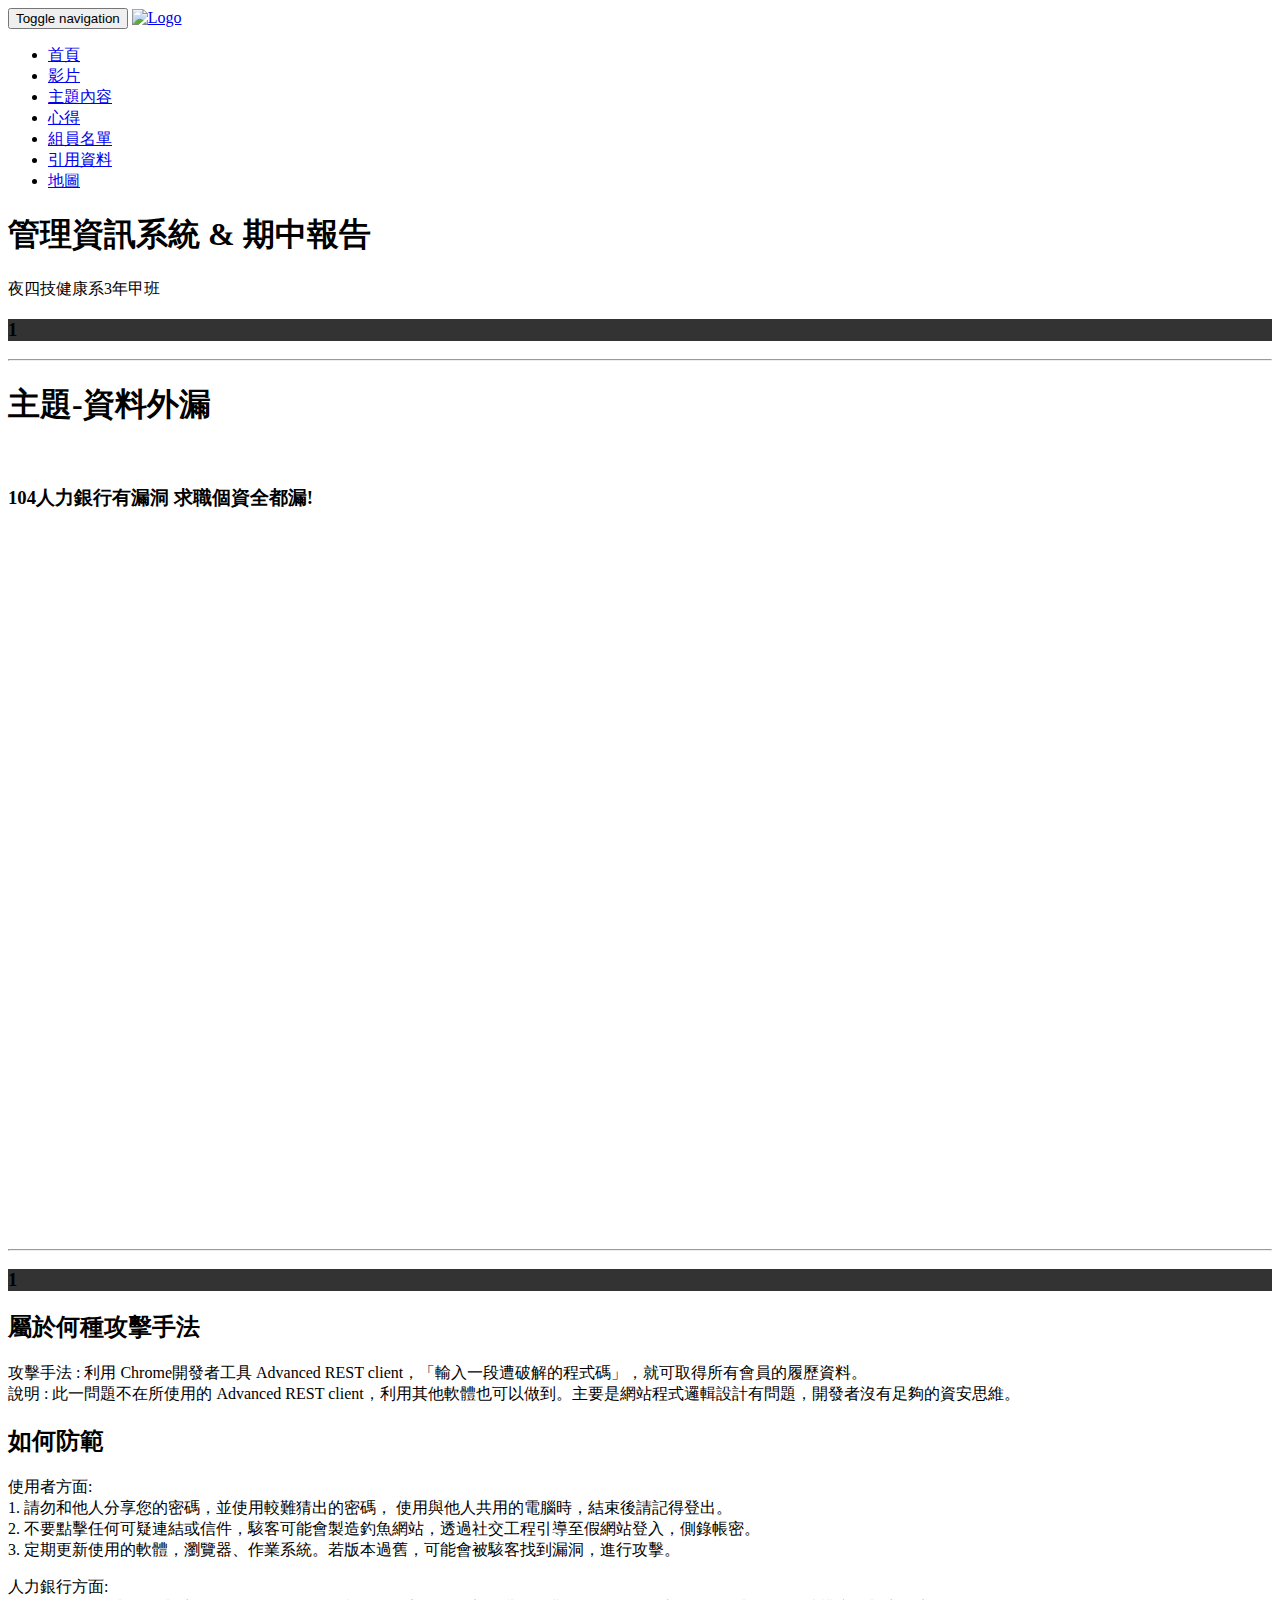
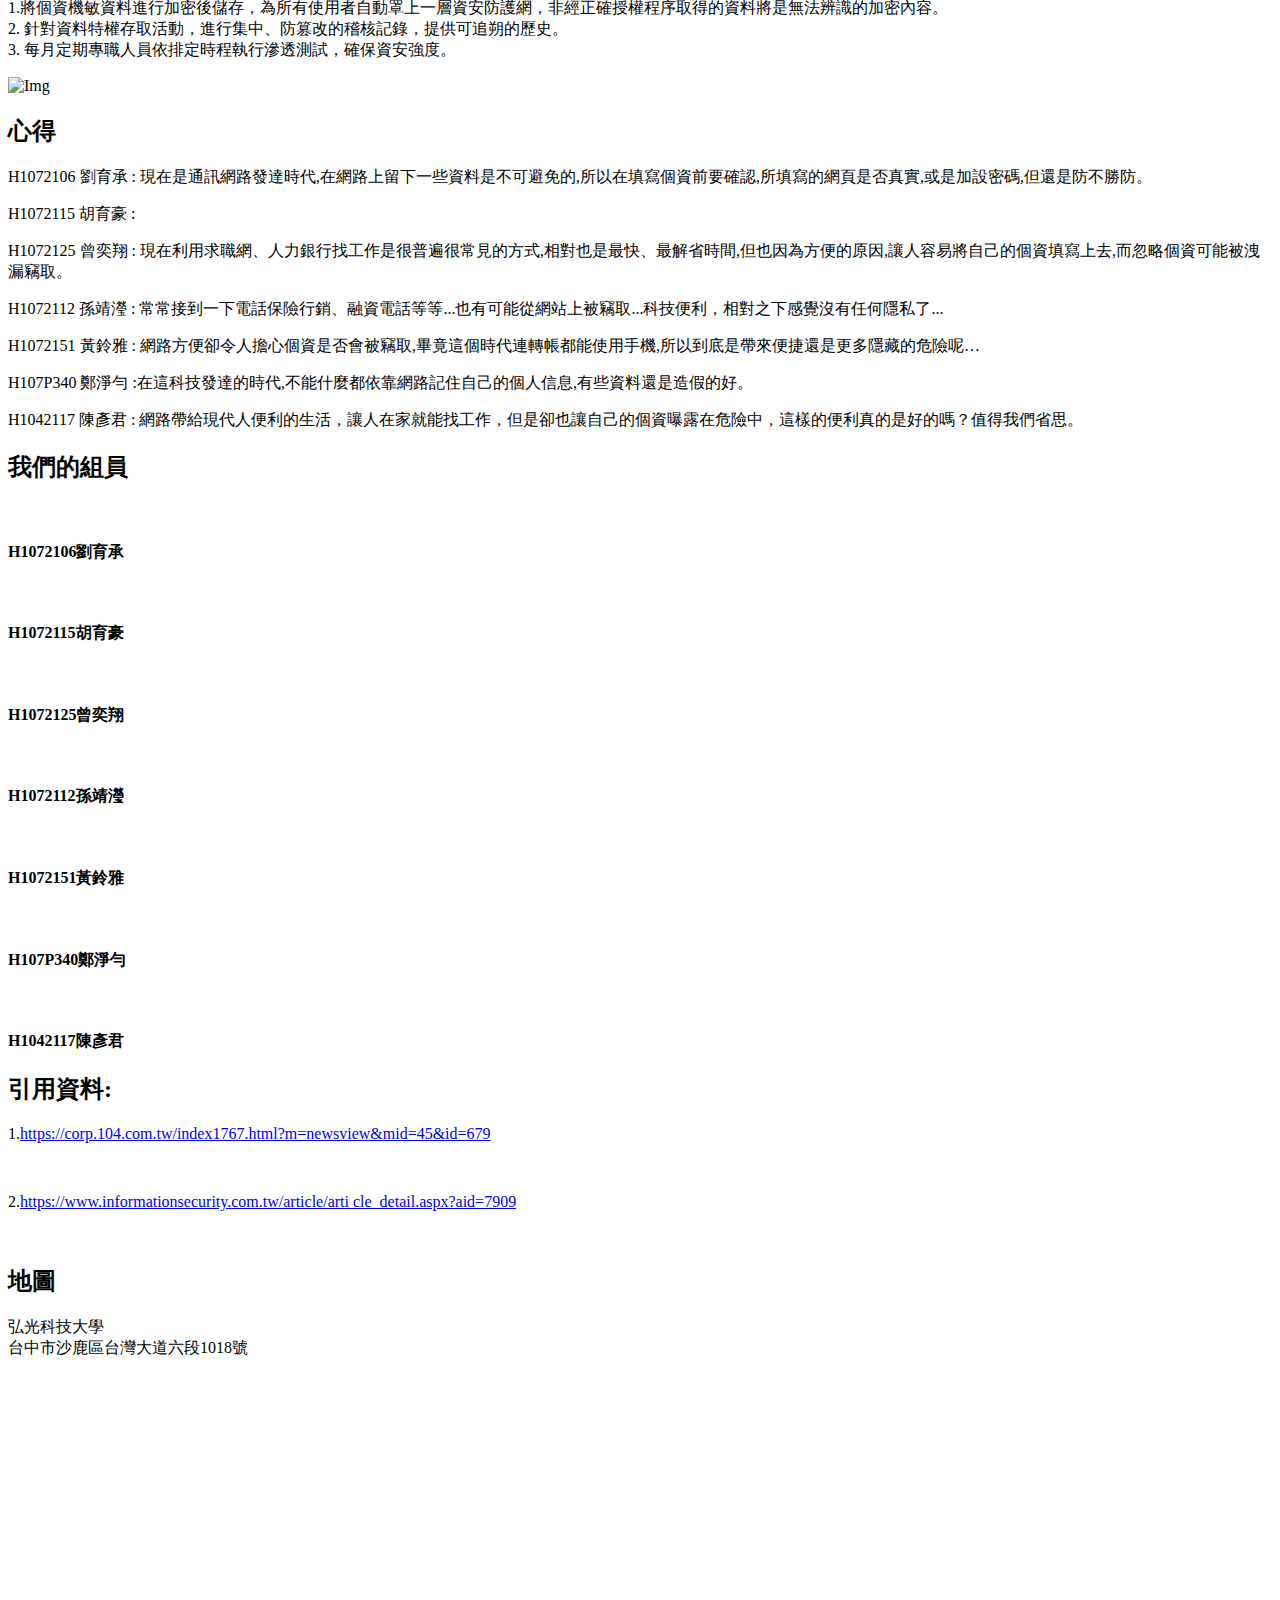
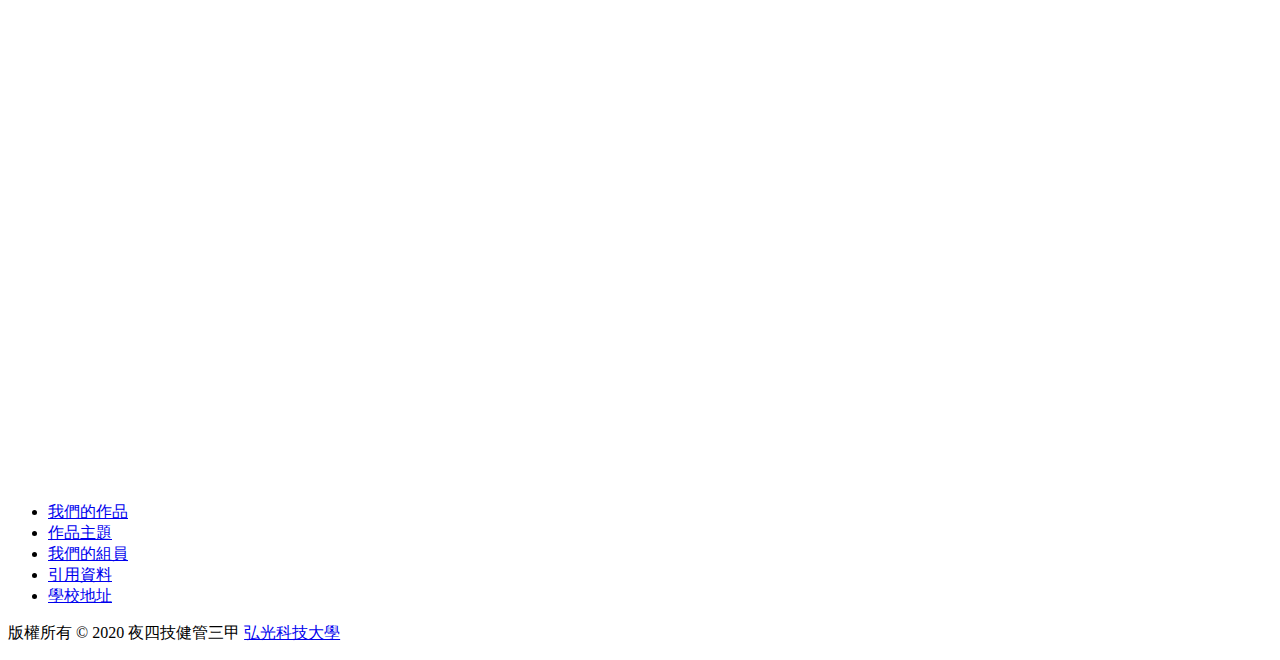
==== index.html @ 8eb3d5ef "Add files via upload" ====
<!DOCTYPE html>
<html class="no-js">
<head>
  <meta charset="utf-8">
  <meta http-equiv="X-UA-Compatible" content="IE=edge">
  <title>Design Agency free bootstrap template by Gridgum</title>
  <meta name="description" content="">
  <meta name="viewport" content="width=device-width, initial-scale=1">
  <link rel="stylesheet" href="css/owl.carousel.css">
  <link rel="stylesheet" href="css/ionicons.min.css">
  <link rel="stylesheet" href="css/bootstrap.min.css">
  <link rel="stylesheet" href="css/font-awesome.min.css">
  <link rel="stylesheet" href="css/style.css">
  <link rel="stylesheet" href="css/animate.css">
  <link rel="stylesheet" href="css/responsive.css">
  <script src="js/vendor/modernizr-2.6.2.min.js"></script>
  <script src="http://ajax.googleapis.com/ajax/libs/jquery/1.10.2/jquery.min.js"></script>
  <script>window.jQuery || document.write('<script src="js/vendor/jquery-1.10.2.min.js"><\/script>')</script>
  <script src="js/bootstrap.min.js"></script>
  <script src="http://cdnjs.cloudflare.com/ajax/libs/jquery-easing/1.3/jquery.easing.min.js"></script>
  <script src="js/owl.carousel.min.js"></script>
  <script src="js/plugins.js"></script>
  <script src="js/min/waypoints.min.js"></script>
  <script src="js/jquery.counterup.js"></script>

  <!-- Google Map -->
  <script src="https://maps.googleapis.com/maps/api/js"></script>
  <script src="js/google-map-init.js"></script>


  <script src="js/main.js"></script>


</head>
<body id="page-top">



<!-- Header Start -->
<header>
  <div class="container">
    <div class="row">
      <div class="col-md-12">
        <!-- header Nav Start -->
        <nav class="navbar navbar-default navbar-fixed-top navbar-design">
            <div class="container">
                  <div class="container-fluid">
                    <!-- Brand and toggle get grouped for better mobile display -->
                    <div class="navbar-header">
                      <button type="button" class="navbar-toggle collapsed" data-toggle="collapse" data-target="#bs-example-navbar-collapse-1">
                        <span class="sr-only">Toggle navigation</span>
                        <span class="icon-bar"></span>
                        <span class="icon-bar"></span>
                        <span class="icon-bar"></span>
                      </button>
                      <a class="navbar-brand" href="index.html">
                        <img src="img/logo.jpg" alt="Logo">
                      </a>
                    </div>
                    <!-- Collect the nav links, forms, and other content for toggling -->
                    <div class="collapse navbar-collapse" id="bs-example-navbar-collapse-1">
                      <ul class="nav navbar-nav navbar-right">
                          <li><a class="page-scroll" href="#page-top">首頁</a></li>
                        <li><a class="page-scroll" href="#testimonial">影片</a></li>
                        <li><a class="page-scroll" href="#intro">主題內容</a></li>
                        <li><a class="page-scroll" href="#feature">心得</a></li>
                        <li><a class="page-scroll" href="#service">組員名單</a></li>
                        <li><a class="page-scroll" href="#call-to-action">引用資料</a></li>
                        <li><a class="page-scroll" href="#testimonil">地圖</a></li>
                      </ul>
                    </div><!-- /.navbar-collapse -->
                  </div><!-- /.container-fluid -->
            </div>
        </nav>
      </div>
    </div>
  </div>
</header><!-- header close -->

<!-- Slider Start -->
<section id="slider">
  <div class="container">
    <div class="row">
      <div class="col-md-10 col-md-offset-2">
        <div class="block">
          <h1 class="animated fadeInUp">管理資訊系統 &#38; 期中報告 </h1>
          <p class="animated fadeInUp">夜四技健康系3年甲班</p>
        </div>
      </div>
    </div>
  </div>
</section>
<!-- Wrapper Start -->
<section class="mbr-section mbr-section--relative mbr-section--fixed-size" id="social-buttons1-87" style="background-color: #333333;">


  <div class="mbr-section__container container">
      <div class="mbr-header mbr-header--inline row">
          <div class="col-sm-4">
              <h3 class="mbr-header__text">1</h3>
          </div>
          <div class="mbr-social-icons col-sm-8">
              <div class="mbr-social-likes social-likes_style-1" data-counters="true">
                  <div class="mbr-social-icons__icon social-likes__icon facebook socicon-bg-facebook" title="Share link on Facebook">
                      <i class="socicon socicon-facebook"></i>

                  </div>
                  <div class="mbr-social-icons__icon social-likes__icon twitter socicon-bg-twitter" title="Share link on Twitter">
                      <i class="socicon socicon-twitter"></i>

                  </div>
                  <div class="mbr-social-icons__icon social-likes__icon plusone socicon-bg-google" title="Share link on Google+">
                      <i class="socicon socicon-google"></i>

                  </div>
              </div>
          </div>
      </div>
  </div>
</section>
<section id="testimonial">
  <div class="container">
    <div class="row">
      <div class="section-title text-center">
        <div class="container">
          <div class="row"></div>
            <div class="col-md-12">
              <div class="block">
                <hr/>
                <h1>主題-資料外漏</h1><br>
                <h3>104人力銀行有漏洞 求職個資全都漏!</h3>
                <style>.embed-container { position: relative; padding-bottom: 56.25%; height: 0; overflow: hidden; max-width: 100%; } .embed-container iframe, .embed-container object, .embed-container embed { position: absolute; top: 0; left: 0; width: 100%; height: 100%; }</style><div class='embed-container'><iframe src='https://www.youtube.com/embed/iz-7BgwAjTw' frameborder='0' allowfullscreen></iframe></div>                </a>
              <hr/>
              </div>
            </div>
          </div>
        </div>
      </div>
    </div>
  </div>  
</section>
<section class="mbr-section mbr-section--relative mbr-section--fixed-size" id="social-buttons1-87" style="background-color: #333333;">


  <div class="mbr-section__container container">
      <div class="mbr-header mbr-header--inline row">
          <div class="col-sm-4">
              <h3 class="mbr-header__text">1</h3>
          </div>
          <div class="mbr-social-icons col-sm-8">
              <div class="mbr-social-likes social-likes_style-1" data-counters="true">
                  <div class="mbr-social-icons__icon social-likes__icon facebook socicon-bg-facebook" title="Share link on Facebook">
                      <i class="socicon socicon-facebook"></i>

                  </div>
                  <div class="mbr-social-icons__icon social-likes__icon twitter socicon-bg-twitter" title="Share link on Twitter">
                      <i class="socicon socicon-twitter"></i>

                  </div>
                  <div class="mbr-social-icons__icon social-likes__icon plusone socicon-bg-google" title="Share link on Google+">
                      <i class="socicon socicon-google"></i>

                  </div>
              </div>
          </div>
      </div>
  </div>
</section>
<section id="intro">
  <div class="container">
    <div class="row">
      <div class="col-md-7 col-sm-12">
        <div class="block">
          <div class="section-title">
            <h2>屬於何種攻擊手法</h2>
            <p>
              攻擊手法 : 利用 Chrome開發者工具 Advanced REST client，「輸入一段遭破解的程式碼」，就可取得所有會員的履歷資料。<br>說明 : 此一問題不在所使用的 Advanced REST client，利用其他軟體也可以做到。主要是網站程式邏輯設計有問題，開發者沒有足夠的資安思維。              
            </p>
            <h2>如何防範</h2>
          </div>
          <p>
            使用者方面:<br>
             1. 請勿和他人分享您的密碼，並使用較難猜出的密碼， 使用與他人共用的電腦時，結束後請記得登出。<br>
             2. 不要點擊任何可疑連結或信件，駭客可能會製造釣魚網站，透過社交工程引導至假網站登入，側錄帳密。<br>
             3. 定期更新使用的軟體，瀏覽器、作業系統。若版本過舊，可能會被駭客找到漏洞，進行攻擊。<br>
          <p> 
          人力銀行方面:<br>
             1.將個資機敏資料進行加密後儲存，為所有使用者自動罩上一層資安防護網，非經正確授權程序取得的資料將是無法辨識的加密內容。<br>
             2. 針對資料特權存取活動，進行集中、防篡改的稽核記錄，提供可追朔的歷史。<br>
             3. 每月定期專職人員依排定時程執行滲透測試，確保資安強度。<br>
          </p>
        </div>
      </div><!-- .col-md-7 close -->
      <div class="col-md-5 col-sm-12">
        <div class="block">
          <img src="img/wrapper-img.png" alt="Img">
        </div>
      </div><!-- .col-md-5 close -->
    </div>
  </div>
</section>
<section id="feature">
  <div class="container">
    <div class="row">
      <div class="col-md-6 col-md-offset-6">
        <h2>心得</h2>
        <p>H1072106 劉育承 : 現在是通訊網路發達時代,在網路上留下一些資料是不可避免的,所以在填寫個資前要確認,所填寫的網頁是否真實,或是加設密碼,但還是防不勝防。
        </p>
        <p>H1072115 胡育豪 : 
        </p>
        <p>H1072125 曾奕翔 : 現在利用求職網、人力銀行找工作是很普遍很常見的方式,相對也是最快、最解省時間,但也因為方便的原因,讓人容易將自己的個資填寫上去,而忽略個資可能被洩漏竊取。
        </p>
        <p>H1072112 孫靖瀅 : 常常接到一下電話保險行銷、融資電話等等...也有可能從網站上被竊取...科技便利，相對之下感覺沒有任何隱私了... 
        </p>
        <p>H1072151 黃鈴雅 : 網路方便卻令人擔心個資是否會被竊取,畢竟這個時代連轉帳都能使用手機,所以到底是帶來便捷還是更多隱藏的危險呢…
        </p>
        <p>H107P340 鄭淨勻 :在這科技發達的時代,不能什麼都依靠網路記住自己的個人信息,有些資料還是造假的好。
        </p>
        <p>H1042117 陳彥君 : 網路帶給現代人便利的生活，讓人在家就能找工作，但是卻也讓自己的個資曝露在危險中，這樣的便利真的是好的嗎？值得我們省思。
        </p>
      </div>
    </div>
  </div>
</section>
<!-- Service Start -->
<section id="service">
  <div class="container">
    <div class="row">
      <div class="section-title">
        <h2>我們的組員</h2>
      </div>
    </div>
    <div class="row ">
      <div class="col-sm-6 col-md-3">
        <div class="service-item">
          <img class="img-responsive" src="images/team/01.jpg" alt="">
          <h4>H1072106劉育承</h4>
        </div>
      </div>
      <div class="col-sm-6 col-md-3">
        <div class="service-item">
          <img class="img-responsive" src="images/team/02.jpg" alt="">
          <h4>H1072115胡育豪</h4>
        </div>
      </div>
      <div class="col-sm-6 col-md-3">
        <div class="service-item">
          <img class="img-responsive" src="images/team/03.jpg" alt="">
          <h4>H1072125曾奕翔</h4>
        </div>
      </div>
      <div class="col-sm-6 col-md-3">
        <div class="service-item">
          <img class="img-responsive" src="images/team/04.jpg" alt="">
          <h4>H1072112孫靖瀅</h4>
        </div>
      </div>
      <div class="col-sm-6 col-md-3">
        <div class="service-item">
          <img class="img-responsive" src="images/team/05.jpg" alt="">
          <h4>H1072151黃鈴雅</h4>
        </div>
      </div>
      <div class="col-sm-6 col-md-3">
        <div class="service-item">
          <img class="img-responsive" src="images/team/06.jpg" alt="">
          <h4>H107P340鄭淨勻</h4>
        </div>
      </div>
      <div class="col-sm-6 col-md-3">
        <div class="service-item">
          <img class="img-responsive" src="images/team/07.jpg" alt="">
          <h4>H1042117陳彥君</h4>
        </div>
      </div>
  </div>
</section>
<!-- Call to action Start -->
<section id="call-to-action">
  <div class="container">
    <div class="row">
      <div class="col-md-12">
        <div class="block">
          <h2>引用資料:</h2>
          <p>1.<span><a href="https://corp.104.com.tw/index1767.html?m=newsview&mid=45&id=679">https://corp.104.com.tw/index1767.html?m=newsview&mid=45&id=679 </a></span></p><br>
          <p>2.<span><a href="https://www.informationsecurity.com.tw/article/article_detail.aspx?aid=7909">https://www.informationsecurity.com.tw/article/arti
            cle_detail.aspx?aid=7909 </a></span></p><br>
            </p>
          </a>
        </div>
      </div>
    </div>
  </div>
</section>
<!-- Content Start -->
<section id="testimonil">
  <div class="container">
    <div class="row">
      <div class="section-title text-center">
        <div class="container">
          <div class="row">
            <div class="col-md-12">
              <div class="block">
                <h2>地圖</h2>
                 <p>弘光科技大學<br>台中市沙鹿區台灣大道六段1018號
                  </p>
                  <style>.embed-container { position: relative; padding-bottom: 56.25%; height: 0; overflow: hidden; max-width: 100%; } .embed-container iframe, .embed-container object, .embed-container embed { position: absolute; top: 0; left: 0; width: 100%; height: 100%; }</style><div class='embed-container'><iframe src='https://www.google.com/maps/embed?pb=!1m14!1m8!1m3!1d1819.348447921432!2d120.580848!3d24.217393!3m2!1i1024!2i768!4f13.1!3m3!1m2!1s0x0%3A0xb72965b816c93186!2z5byY5YWJ56eR5oqA5aSn5a24!5e0!3m2!1szh-TW!2stw!4v1603881083917!5m2!1szh-TW!2stw' width='900' height='300' frameborder='0' style='border:0;' allowfullscreen='' aria-hidden='false' tabindex='0'></iframe></div>
              </div>
            </div>
          </div>
        </div>
      </div>
    </div>
  </div>  
</section>







<footer>
  <div class="container">
    <div class="row">
      <div class="col-md-12">
        <div class="footer-manu">
          <ul>
            <li><a class="page-scroll" href="#page-top">我們的作品</a></li>
            <li><a class="page-scroll" href="#testimonial">作品主題</a></li>
            <li><a class="page-scroll" href="#service">我們的組員</a></li>
            <li><a class="page-scroll" href="#call-to-action">引用資料</a></li>
            <li><a class="page-scroll" href="#testimonil">學校地址</a></li>
          </ul>
        </div>
        <p> 版權所有 &copy; 2020 夜四技健管三甲  <span><a href="https://www.hk.edu.tw/main.php"> 弘光科技大學 </a></span></p>
      </div>
    </div>
  </div>
</footer>


</body>
</html>
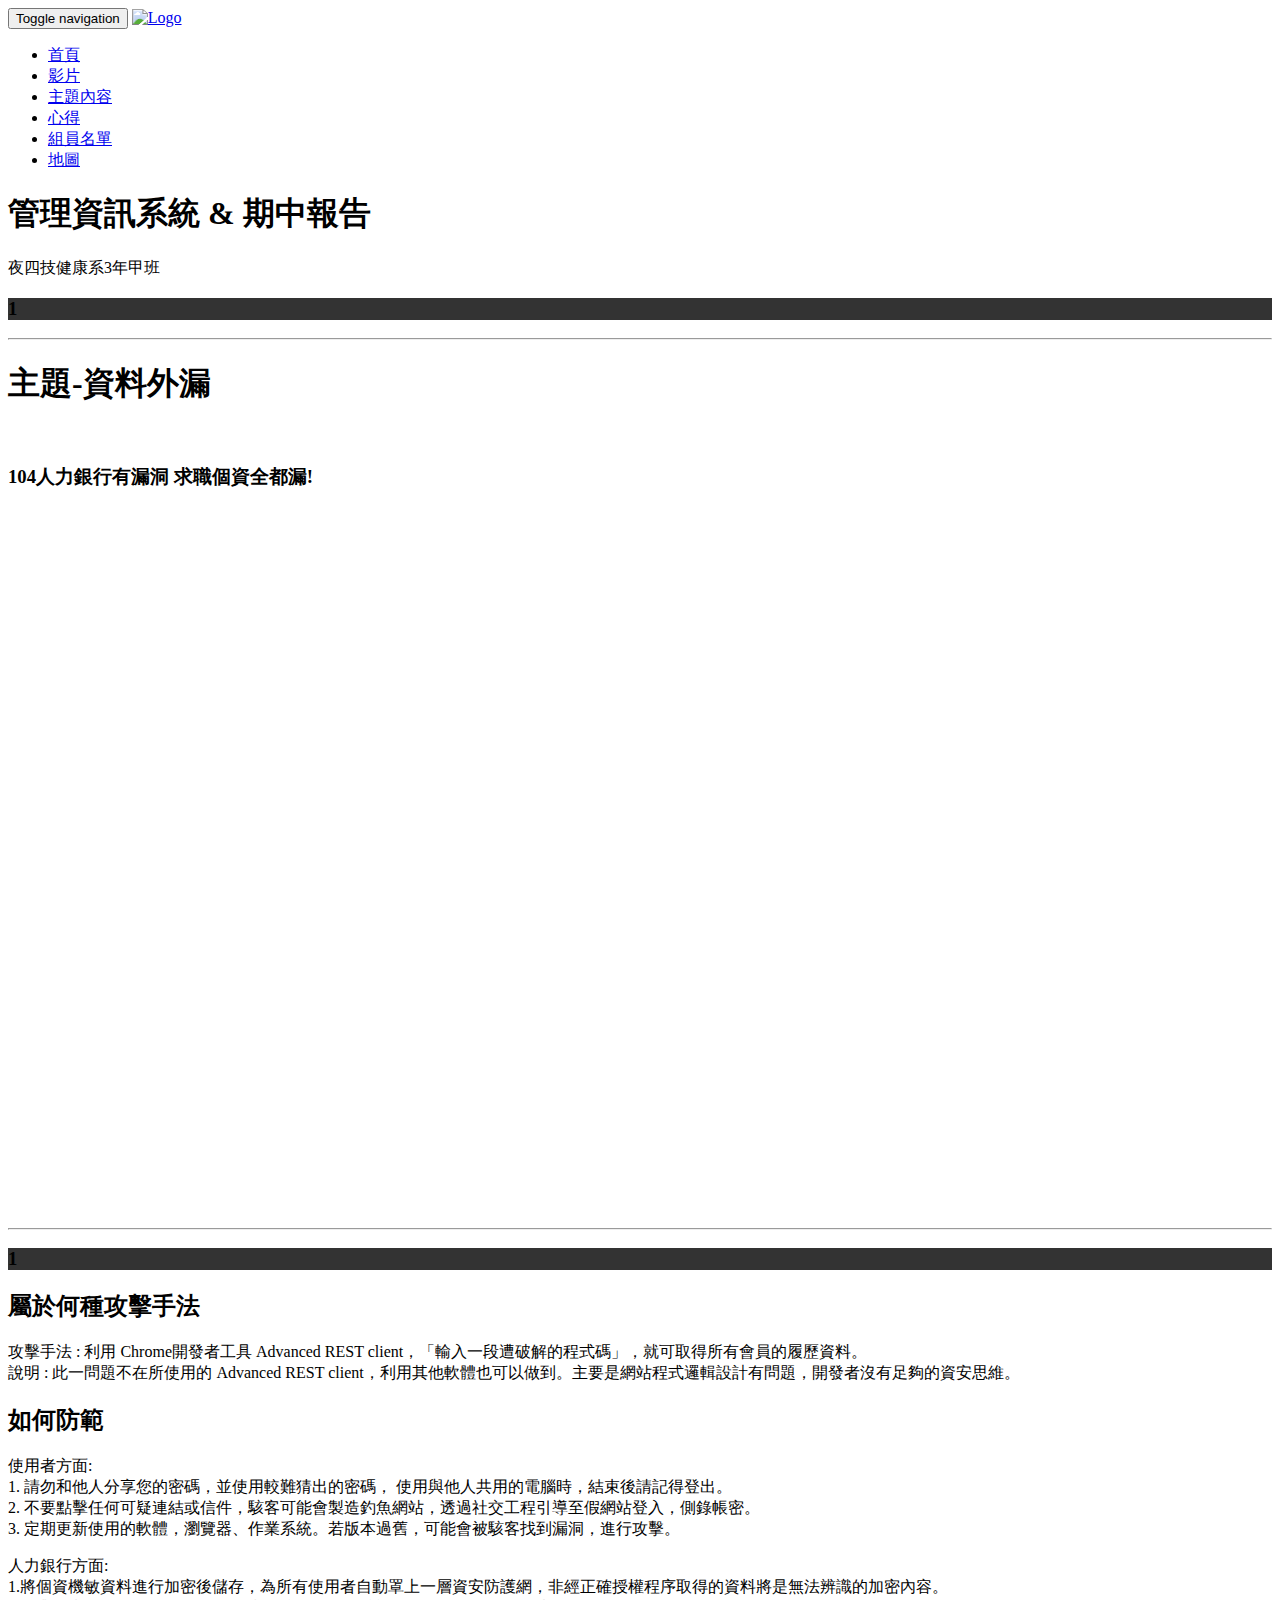
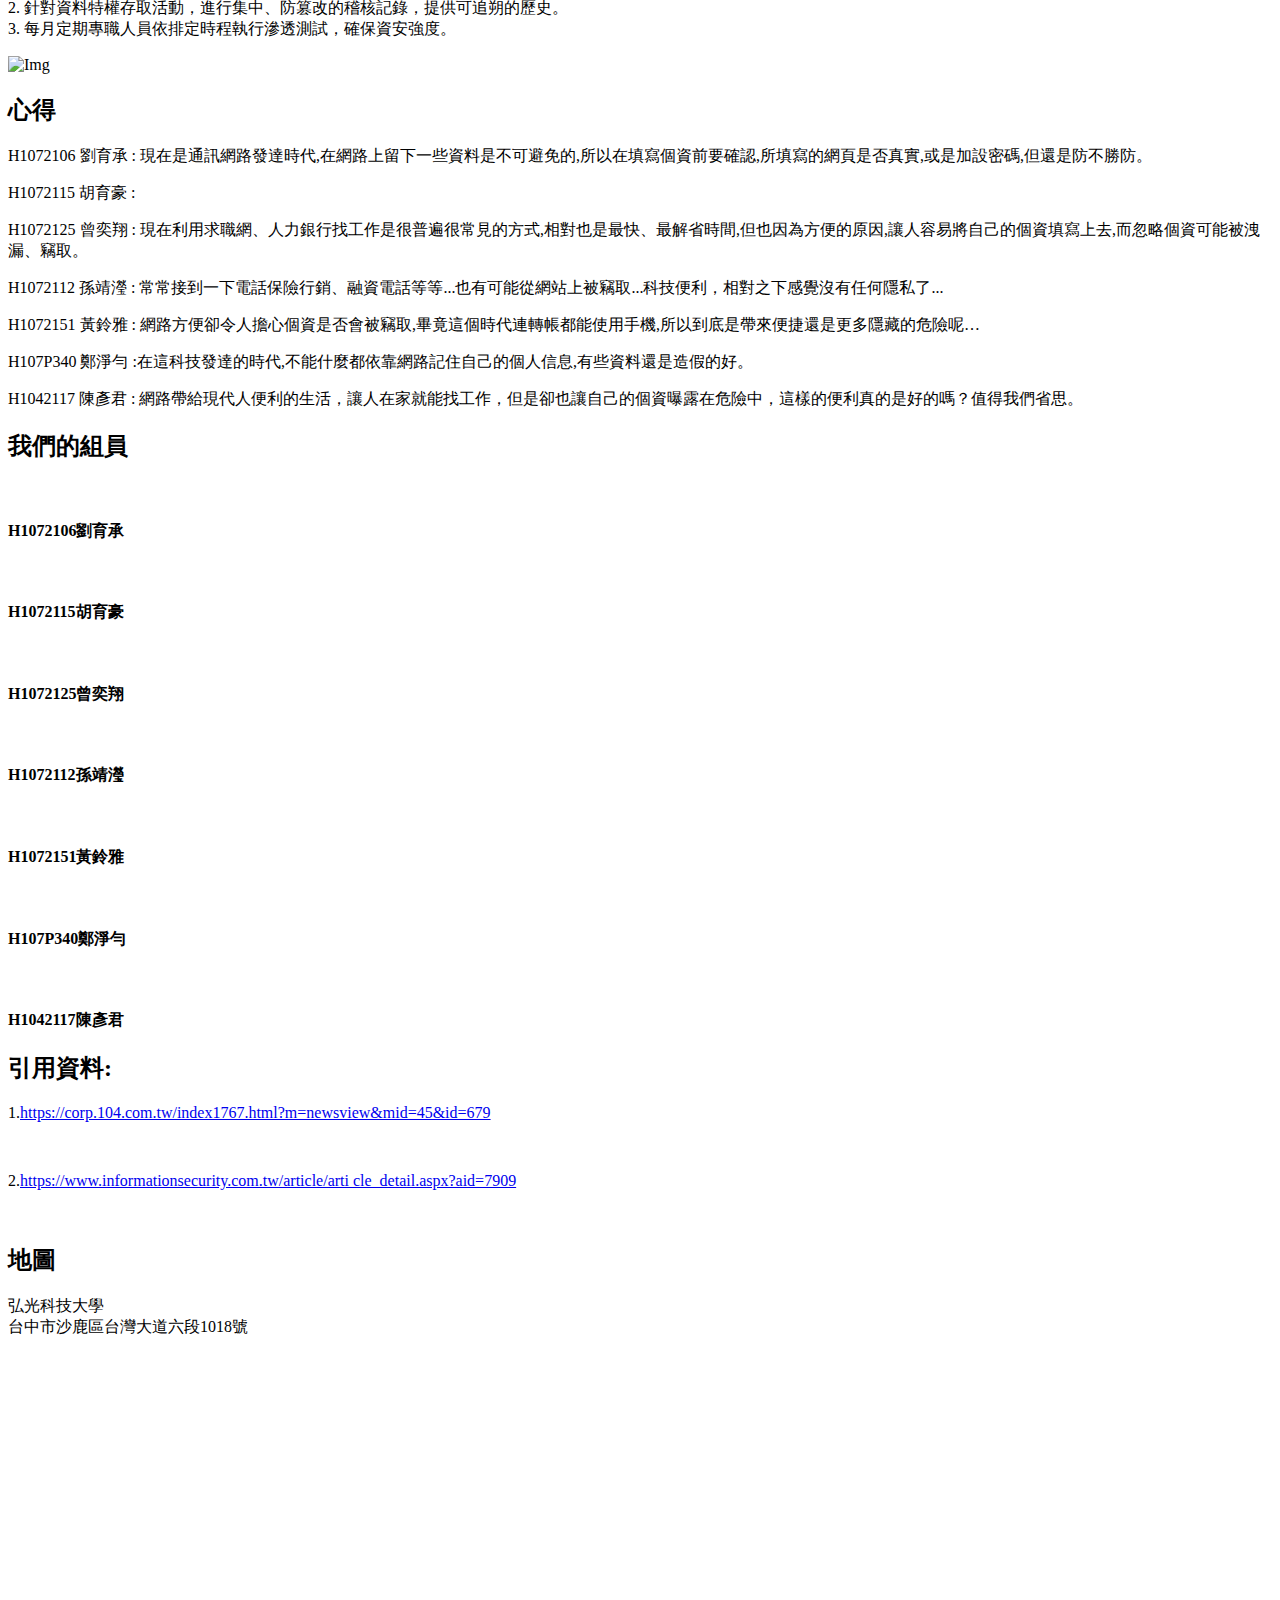
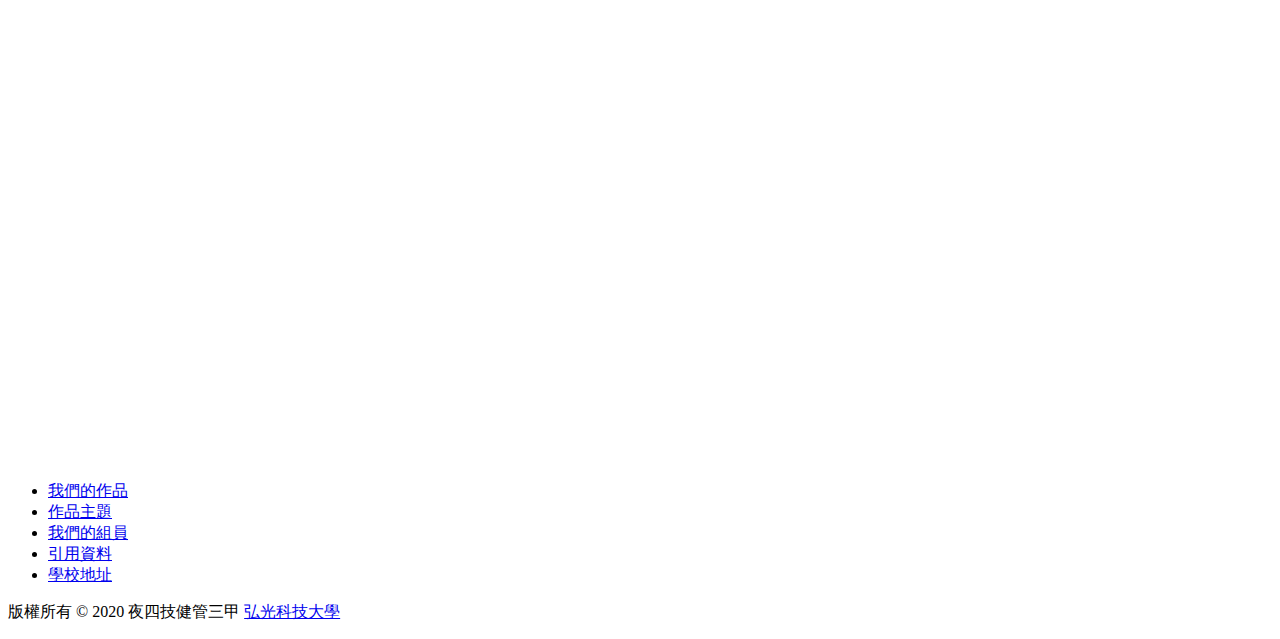
==== commit d4f17b07: "Add files via upload" ====
--- a/index.html
+++ b/index.html
@@ -65,7 +65,6 @@
                         <li><a class="page-scroll" href="#intro">主題內容</a></li>
                         <li><a class="page-scroll" href="#feature">心得</a></li>
                         <li><a class="page-scroll" href="#service">組員名單</a></li>
-                        <li><a class="page-scroll" href="#call-to-action">引用資料</a></li>
                         <li><a class="page-scroll" href="#testimonil">地圖</a></li>
                       </ul>
                     </div><!-- /.navbar-collapse -->
@@ -208,7 +207,7 @@
         </p>
         <p>H1072115 胡育豪 : 
         </p>
-        <p>H1072125 曾奕翔 : 現在利用求職網、人力銀行找工作是很普遍很常見的方式,相對也是最快、最解省時間,但也因為方便的原因,讓人容易將自己的個資填寫上去,而忽略個資可能被洩漏竊取。
+        <p>H1072125 曾奕翔 : 現在利用求職網、人力銀行找工作是很普遍很常見的方式,相對也是最快、最解省時間,但也因為方便的原因,讓人容易將自己的個資填寫上去,而忽略個資可能被洩漏、竊取。
         </p>
         <p>H1072112 孫靖瀅 : 常常接到一下電話保險行銷、融資電話等等...也有可能從網站上被竊取...科技便利，相對之下感覺沒有任何隱私了... 
         </p>
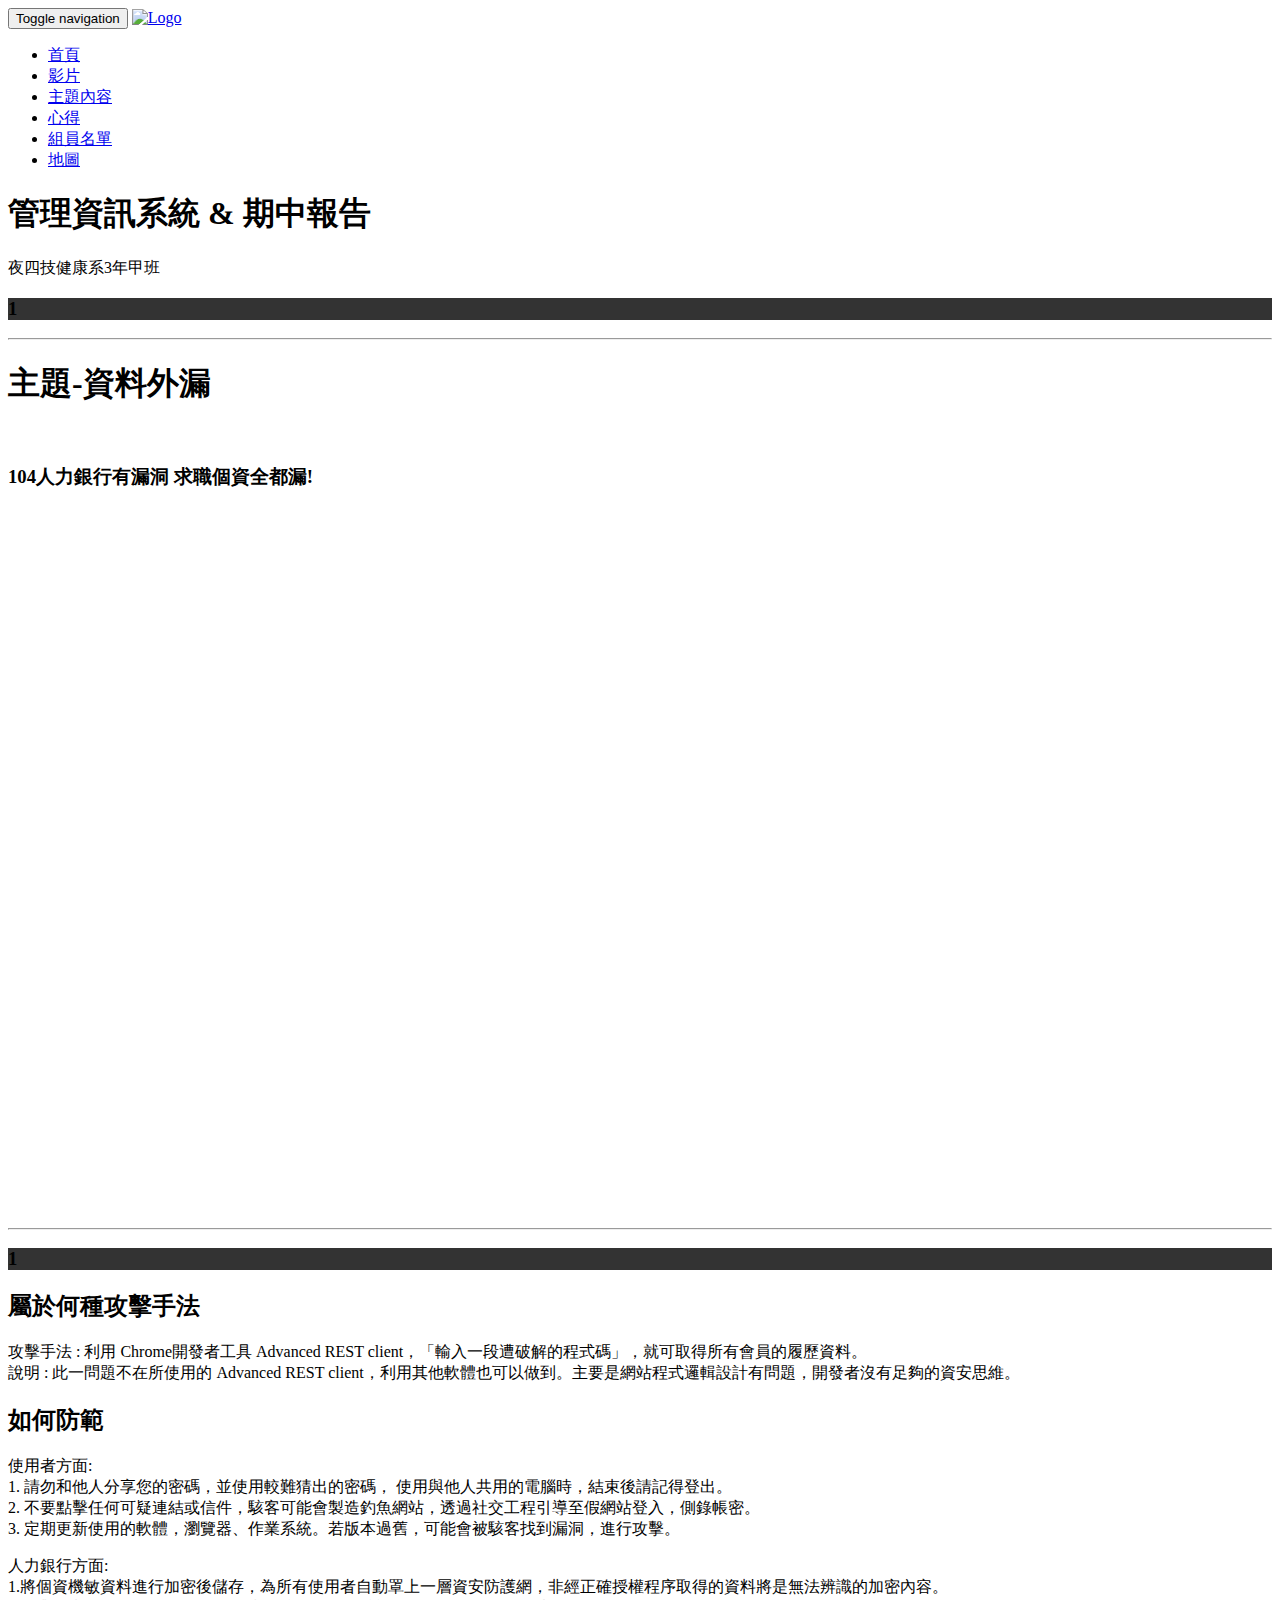
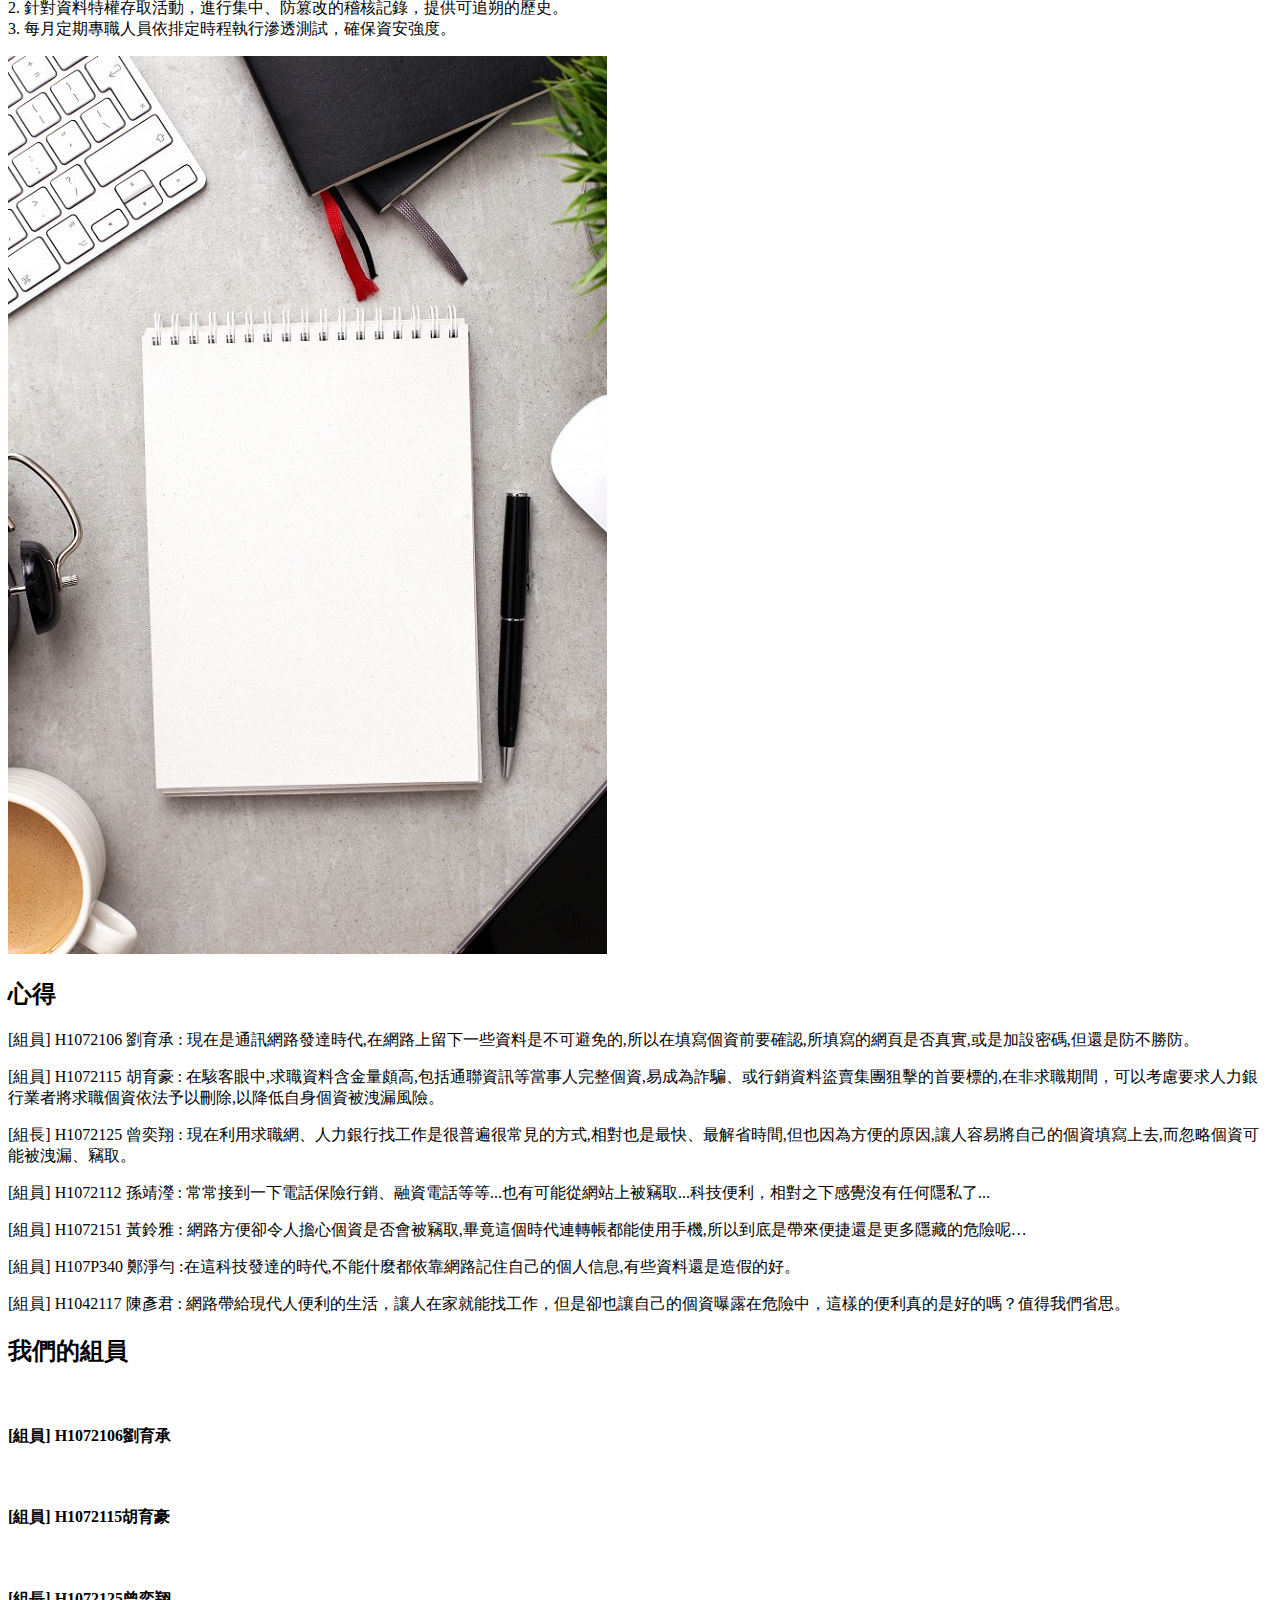
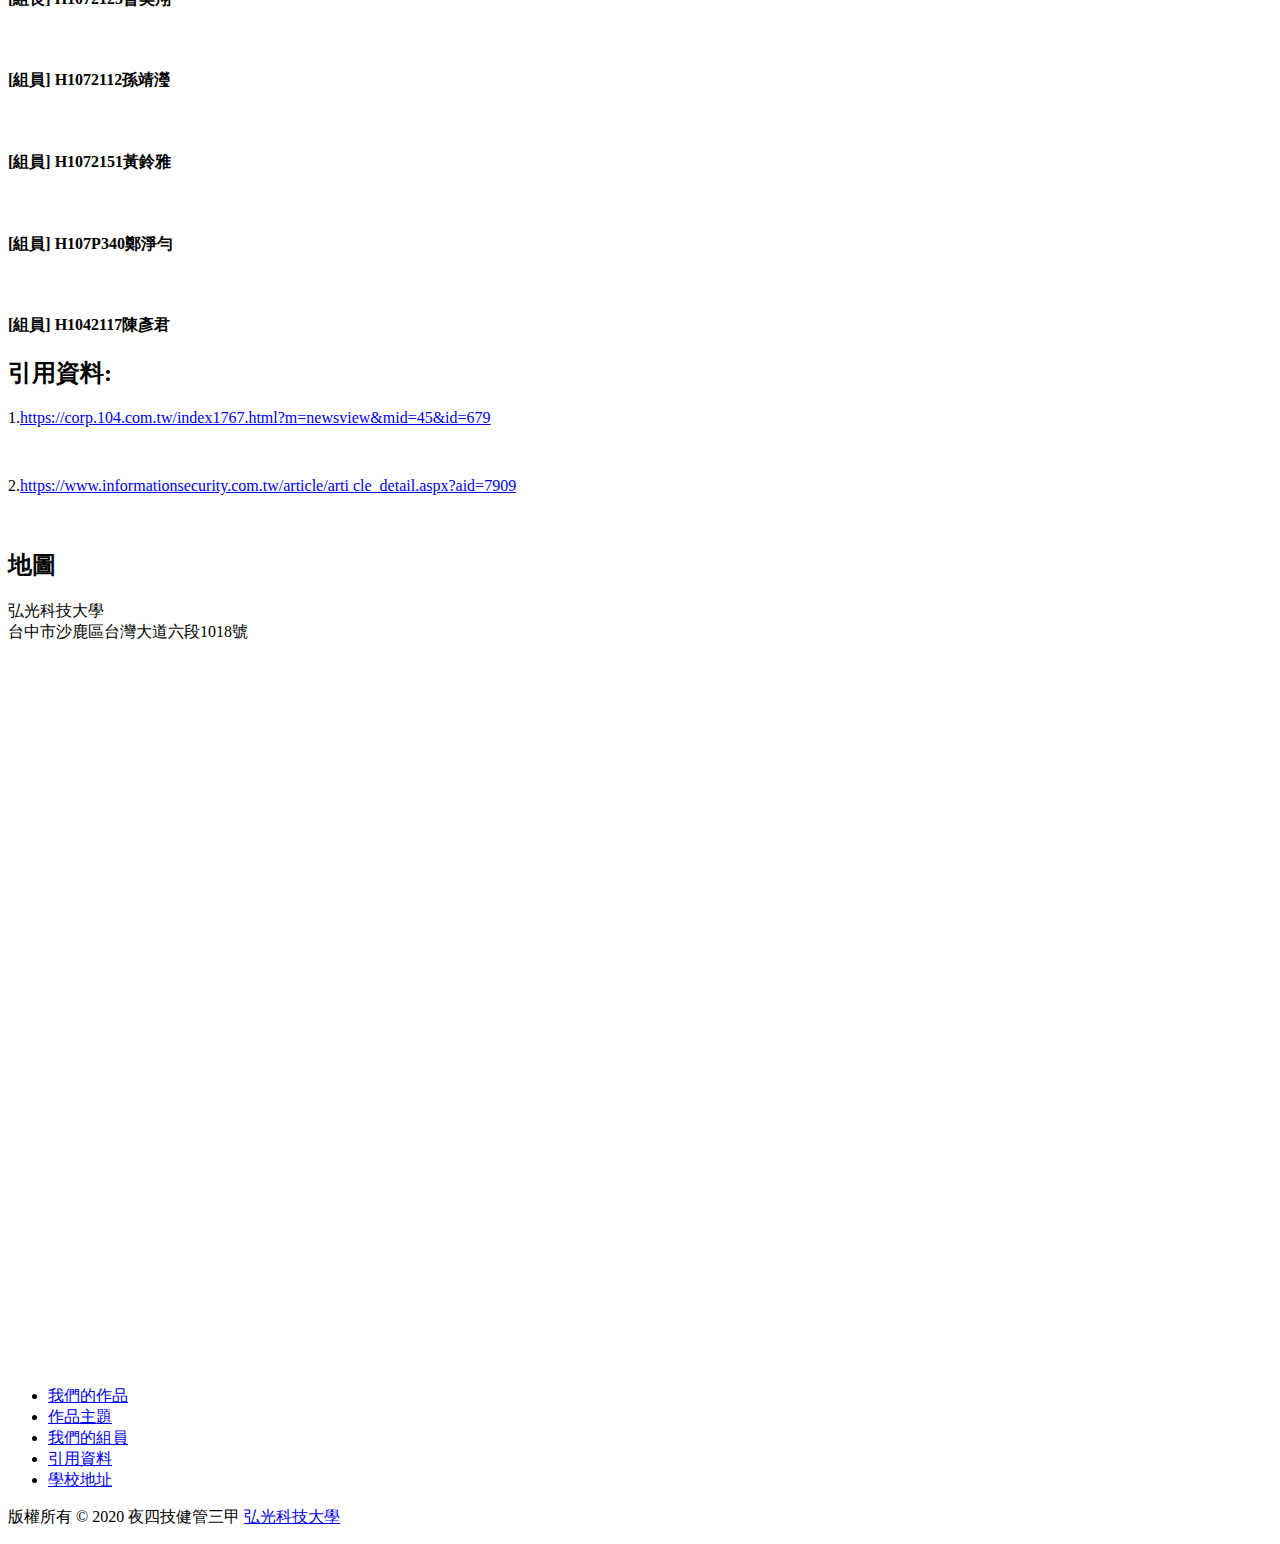
==== commit 12361e50: "Update index.html" ====
--- a/index.html
+++ b/index.html
@@ -3,7 +3,7 @@
 <head>
   <meta charset="utf-8">
   <meta http-equiv="X-UA-Compatible" content="IE=edge">
-  <title>Design Agency free bootstrap template by Gridgum</title>
+  <title>H1072125.github.io</title>
   <meta name="description" content="">
   <meta name="viewport" content="width=device-width, initial-scale=1">
   <link rel="stylesheet" href="css/owl.carousel.css">
@@ -17,11 +17,16 @@
   <script src="http://ajax.googleapis.com/ajax/libs/jquery/1.10.2/jquery.min.js"></script>
   <script>window.jQuery || document.write('<script src="js/vendor/jquery-1.10.2.min.js"><\/script>')</script>
   <script src="js/bootstrap.min.js"></script>
-  <script src="http://cdnjs.cloudflare.com/ajax/libs/jquery-easing/1.3/jquery.easing.min.js"></script>
+  <script src="https://cdnjs.cloudflare.com/ajax/libs/jquery-easing/1.3/jquery.easing.min.js"></script>
   <script src="js/owl.carousel.min.js"></script>
   <script src="js/plugins.js"></script>
   <script src="js/min/waypoints.min.js"></script>
   <script src="js/jquery.counterup.js"></script>
+  <link rel="shortcut icon" href="images/ico/favicon.ico">
+  <link rel="apple-touch-icon-precomposed" sizes="144x144" href="images/ico/apple-touch-icon-144-precomposed.png">
+  <link rel="apple-touch-icon-precomposed" sizes="114x114" href="images/ico/apple-touch-icon-114-precomposed.png">
+  <link rel="apple-touch-icon-precomposed" sizes="72x72" href="images/ico/apple-touch-icon-72-precomposed.png">
+  <link rel="apple-touch-icon-precomposed" href="images/ico/apple-touch-icon-57-precomposed.png">
 
   <!-- Google Map -->
   <script src="https://maps.googleapis.com/maps/api/js"></script>
@@ -192,7 +197,7 @@
       </div><!-- .col-md-7 close -->
       <div class="col-md-5 col-sm-12">
         <div class="block">
-          <img src="img/wrapper-img.png" alt="Img">
+          <img src="img/wrapper-img01.png" alt="Img">
         </div>
       </div><!-- .col-md-5 close -->
     </div>
@@ -203,19 +208,19 @@
     <div class="row">
       <div class="col-md-6 col-md-offset-6">
         <h2>心得</h2>
-        <p>H1072106 劉育承 : 現在是通訊網路發達時代,在網路上留下一些資料是不可避免的,所以在填寫個資前要確認,所填寫的網頁是否真實,或是加設密碼,但還是防不勝防。
-        </p>
-        <p>H1072115 胡育豪 : 
-        </p>
-        <p>H1072125 曾奕翔 : 現在利用求職網、人力銀行找工作是很普遍很常見的方式,相對也是最快、最解省時間,但也因為方便的原因,讓人容易將自己的個資填寫上去,而忽略個資可能被洩漏、竊取。
-        </p>
-        <p>H1072112 孫靖瀅 : 常常接到一下電話保險行銷、融資電話等等...也有可能從網站上被竊取...科技便利，相對之下感覺沒有任何隱私了... 
-        </p>
-        <p>H1072151 黃鈴雅 : 網路方便卻令人擔心個資是否會被竊取,畢竟這個時代連轉帳都能使用手機,所以到底是帶來便捷還是更多隱藏的危險呢…
-        </p>
-        <p>H107P340 鄭淨勻 :在這科技發達的時代,不能什麼都依靠網路記住自己的個人信息,有些資料還是造假的好。
-        </p>
-        <p>H1042117 陳彥君 : 網路帶給現代人便利的生活，讓人在家就能找工作，但是卻也讓自己的個資曝露在危險中，這樣的便利真的是好的嗎？值得我們省思。
+        <p>[組員] H1072106 劉育承 : 現在是通訊網路發達時代,在網路上留下一些資料是不可避免的,所以在填寫個資前要確認,所填寫的網頁是否真實,或是加設密碼,但還是防不勝防。
+        </p>
+        <p>[組員] H1072115 胡育豪 : 在駭客眼中,求職資料含金量頗高,包括通聯資訊等當事人完整個資,易成為詐騙、或行銷資料盜賣集團狙擊的首要標的,在非求職期間，可以考慮要求人力銀行業者將求職個資依法予以刪除,以降低自身個資被洩漏風險。
+        </p>
+        <p>[組長] H1072125 曾奕翔 : 現在利用求職網、人力銀行找工作是很普遍很常見的方式,相對也是最快、最解省時間,但也因為方便的原因,讓人容易將自己的個資填寫上去,而忽略個資可能被洩漏、竊取。
+        </p>
+        <p>[組員] H1072112 孫靖瀅 : 常常接到一下電話保險行銷、融資電話等等...也有可能從網站上被竊取...科技便利，相對之下感覺沒有任何隱私了... 
+        </p>
+        <p>[組員] H1072151 黃鈴雅 : 網路方便卻令人擔心個資是否會被竊取,畢竟這個時代連轉帳都能使用手機,所以到底是帶來便捷還是更多隱藏的危險呢…
+        </p>
+        <p>[組員] H107P340 鄭淨勻 :在這科技發達的時代,不能什麼都依靠網路記住自己的個人信息,有些資料還是造假的好。
+        </p>
+        <p>[組員] H1042117 陳彥君 : 網路帶給現代人便利的生活，讓人在家就能找工作，但是卻也讓自己的個資曝露在危險中，這樣的便利真的是好的嗎？值得我們省思。
         </p>
       </div>
     </div>
@@ -233,43 +238,43 @@
       <div class="col-sm-6 col-md-3">
         <div class="service-item">
           <img class="img-responsive" src="images/team/01.jpg" alt="">
-          <h4>H1072106劉育承</h4>
+          <h4>[組員] H1072106劉育承</h4>
         </div>
       </div>
       <div class="col-sm-6 col-md-3">
         <div class="service-item">
           <img class="img-responsive" src="images/team/02.jpg" alt="">
-          <h4>H1072115胡育豪</h4>
+          <h4>[組員] H1072115胡育豪</h4>
         </div>
       </div>
       <div class="col-sm-6 col-md-3">
         <div class="service-item">
           <img class="img-responsive" src="images/team/03.jpg" alt="">
-          <h4>H1072125曾奕翔</h4>
+          <h4>[組長] H1072125曾奕翔</h4>
         </div>
       </div>
       <div class="col-sm-6 col-md-3">
         <div class="service-item">
           <img class="img-responsive" src="images/team/04.jpg" alt="">
-          <h4>H1072112孫靖瀅</h4>
+          <h4>[組員] H1072112孫靖瀅</h4>
         </div>
       </div>
       <div class="col-sm-6 col-md-3">
         <div class="service-item">
           <img class="img-responsive" src="images/team/05.jpg" alt="">
-          <h4>H1072151黃鈴雅</h4>
+          <h4>[組員] H1072151黃鈴雅</h4>
         </div>
       </div>
       <div class="col-sm-6 col-md-3">
         <div class="service-item">
           <img class="img-responsive" src="images/team/06.jpg" alt="">
-          <h4>H107P340鄭淨勻</h4>
+          <h4>[組員] H107P340鄭淨勻</h4>
         </div>
       </div>
       <div class="col-sm-6 col-md-3">
         <div class="service-item">
           <img class="img-responsive" src="images/team/07.jpg" alt="">
-          <h4>H1042117陳彥君</h4>
+          <h4>[組員] H1042117陳彥君</h4>
         </div>
       </div>
   </div>
@@ -340,4 +345,4 @@
 
 
 </body>
-</html>+</html>
